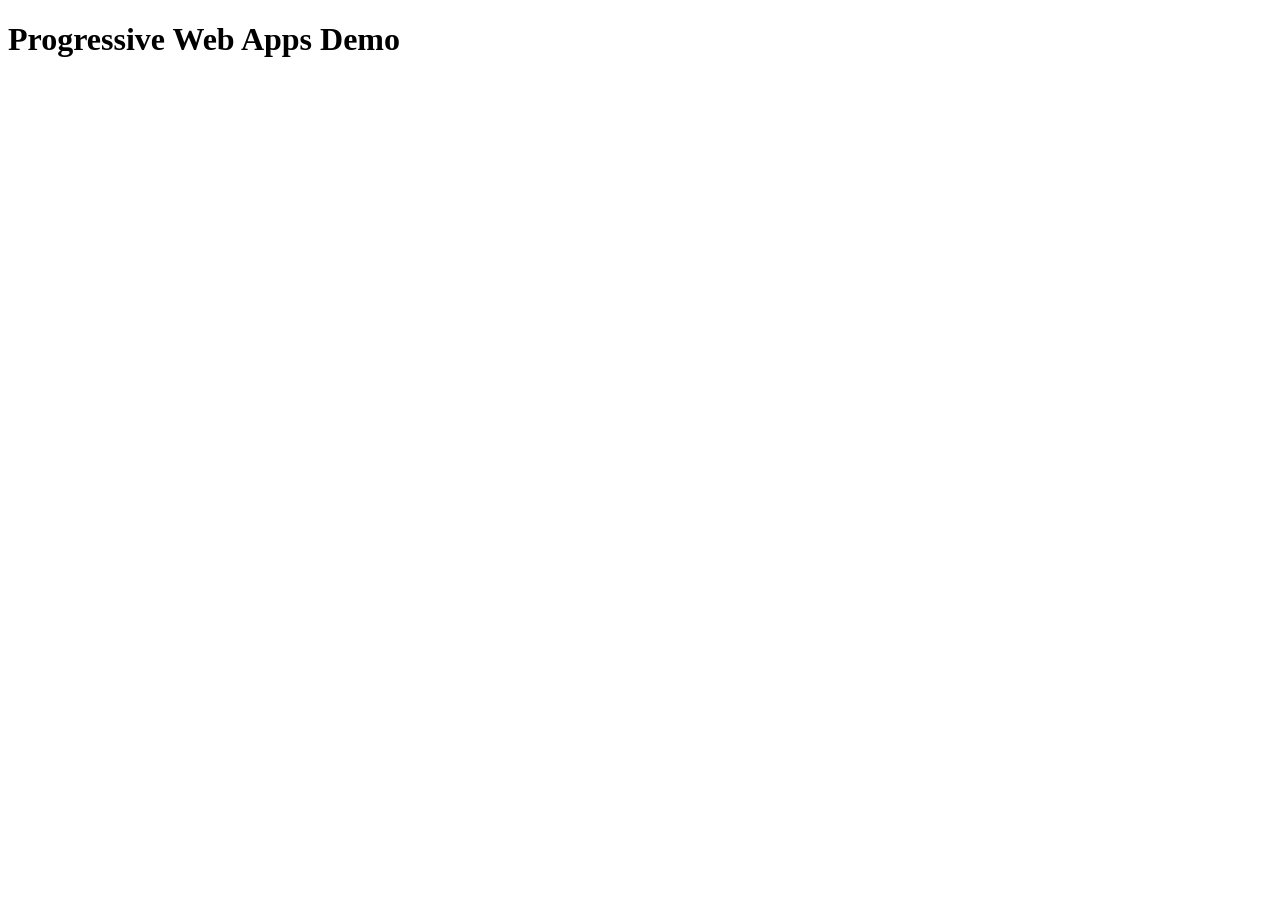
==== index.html @ 216a2eeb "x" ====
<!DOCTYPE html>
<html>
    <head>
        <meta charset="utf-8">
        <meta name="viewport" content="width=device-width, initial-scale=1.0">
        <meta http-equiv="X-UA-Compatible" content="ie-edge">
        <meta http-equiv="Content-Security-Policy" content="default-src *; style-src 'self' http://* 'unsafe-inline'; script-src 'self' http://* 'unsafe-inline' 'unsafe-eval'" />

        <title>PWA Demo</title>
        <!-- Declaracion de manifest -->
        <link rel="manifest" href="./manifest.json">
        <meta name="theme-color" content="#F7DF1E">
        <!-- Deteccion de icono de pwa -->
        <link rel="icon" type="image/png" sizes="16x16" href="./img/icon_16x16.png">
        <link rel="icon" type="image/png" sizes="32x32" href="./img/icon_32x32.png">
        <link rel="icon" type="image/png" sizes="64x64" href="./img/icon_64x64.png">
        <link rel="icon" type="image/png" sizes="96x96" href="./img/icon_96x96.png">
        <link rel="icon" type="image/png" sizes="128x128" href="./img/icon_128x128.png">
        <link rel="icon" type="image/png" sizes="192x192" href="./img/icon_192x192.png">
        <link rel="icon" type="image/png" sizes="256x256" href="./img/icon_256x256.png">
        <link rel="icon" type="image/png" sizes="384x384" href="./img/icon_384x384.png">
        <link rel="icon" type="image/png" sizes="512x512" href="./img/icon_512x512.png">
        <link rel="icon" type="image/png" sizes="1024x1024" href="./img/icon_1024x1024.png">

        <!-- Metatags IOS -->
        <meta name="apple-mobile-web-app-capable" content="yes">
        <meta name="apple-mobile-web-app-status-bar-style" content="black">
        <meta name="format-detection" content="telephone=no">
        <meta name="apple-mobile-web-app-title" content="PWA Demo">
        <link rel="apple-touch-icon" sizes="192x192" href="./img/icon_192x192.png">

        <!-- Metatags Windows -->
        <meta name="msapplication-TileColor" content="#F7DF1E">
        <meta name="msapplication-TileImage" content="./img/icon_192x192.png">

        <!-- Otros Metatags -->
        <meta property="og:title" content="PWA Demo">
        <meta property="og:locale" content="es_MX">
        <meta property="og:type" content="website">
        <meta property="og:image" content="./img/icon_128x128.png">
        <meta property="og:site_name" content="EDteam">
        <meta property="og:url" content="https://pwa.ed.team">
        <link rel="stylesheet" href="https://cdnjs.cloudflare.com/ajax/libs/font-awesome/4.7.0/css/font-awesome.min.css">

        <link rel="stylesheet" href="./style.css">
    </head>
    <body>
        <h1>Progressive Web Apps Demo</h1>

        <!-- <script src="./promises.js"></script> -->
        <script src="./script.js"></script>
    </body>
</html>
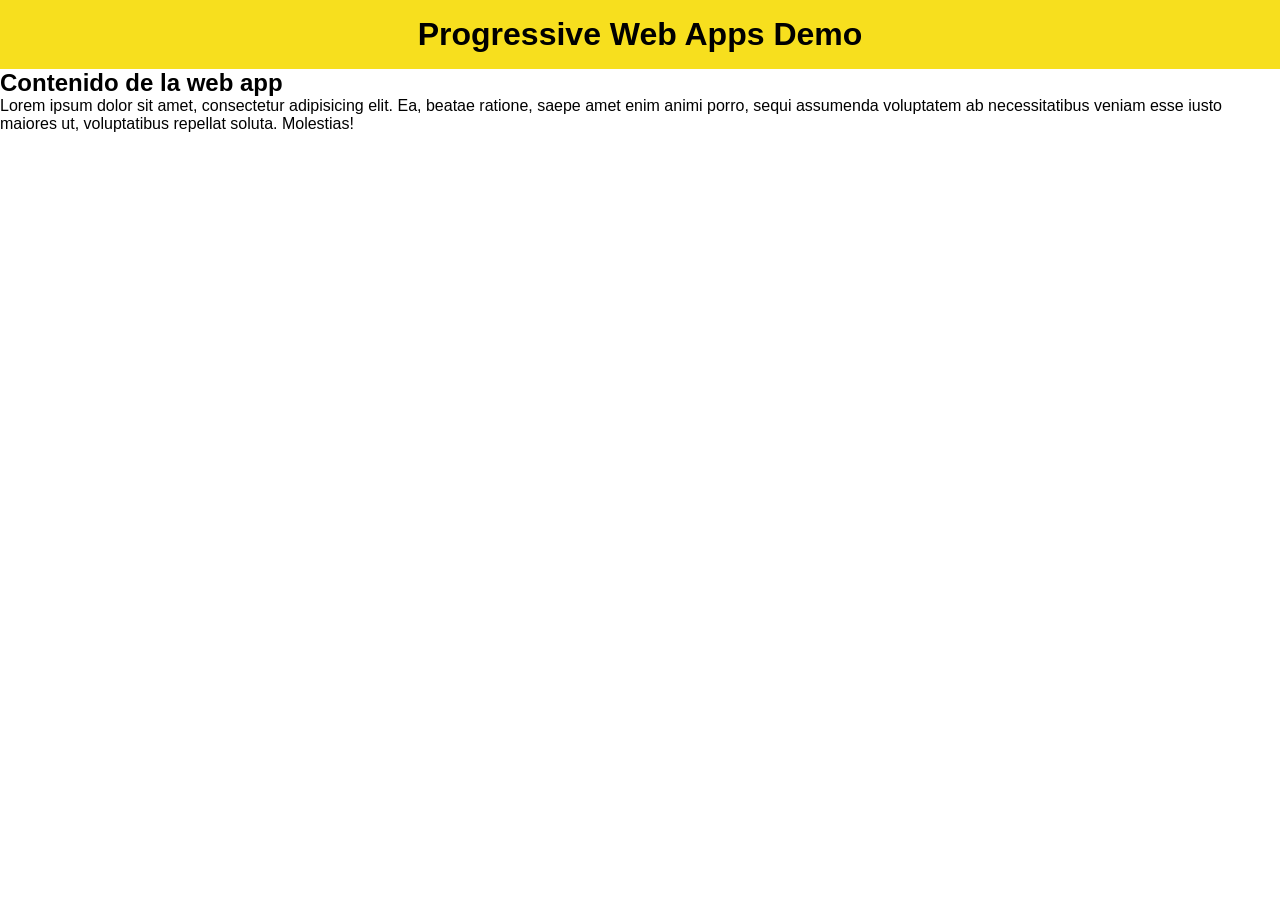
==== commit d8cde8fc: "cambios de colores y mas" ====
--- a/index.html
+++ b/index.html
@@ -4,12 +4,13 @@
         <meta charset="utf-8">
         <meta name="viewport" content="width=device-width, initial-scale=1.0">
         <meta http-equiv="X-UA-Compatible" content="ie-edge">
-        <meta http-equiv="Content-Security-Policy" content="default-src *; style-src 'self' http://* 'unsafe-inline'; script-src 'self' http://* 'unsafe-inline' 'unsafe-eval'" />
 
         <title>PWA Demo</title>
+
         <!-- Declaracion de manifest -->
         <link rel="manifest" href="./manifest.json">
         <meta name="theme-color" content="#F7DF1E">
+
         <!-- Deteccion de icono de pwa -->
         <link rel="icon" type="image/png" sizes="16x16" href="./img/icon_16x16.png">
         <link rel="icon" type="image/png" sizes="32x32" href="./img/icon_32x32.png">
@@ -45,9 +46,16 @@
         <link rel="stylesheet" href="./style.css">
     </head>
     <body>
-        <h1>Progressive Web Apps Demo</h1>
+        <header class="Header">
+            <h1>Progressive Web Apps Demo</h1>
+        </header>
+        <main>
+            <h2>Contenido de la web app</h2>
+            <p>
+                Lorem ipsum dolor sit amet, consectetur adipisicing elit. Ea, beatae ratione, saepe amet enim animi porro, sequi assumenda voluptatem ab necessitatibus veniam esse iusto maiores ut, voluptatibus repellat soluta. Molestias!
+            </p>
+        </main>
 
-        <!-- <script src="./promises.js"></script> -->
         <script src="./script.js"></script>
     </body>
 </html>
--- a/style.css
+++ b/style.css
@@ -0,0 +1,25 @@
+html {
+    box-sizing: border-box;
+    font-family: sans-serif;
+    font-size: 16px;
+}
+
+*,
+*::after,
+*::before {
+    box-sizing: inherit;
+    margin: 0;
+    padding: 0;
+}
+
+.Header {
+    padding: 1em;
+    text-align: center;
+    background-color: #F7DF1E;
+}
+
+.u-offline {
+    background-color: #666666;
+    color: #FFFFFF,inherit;
+    filter: blur(.1rem);
+}
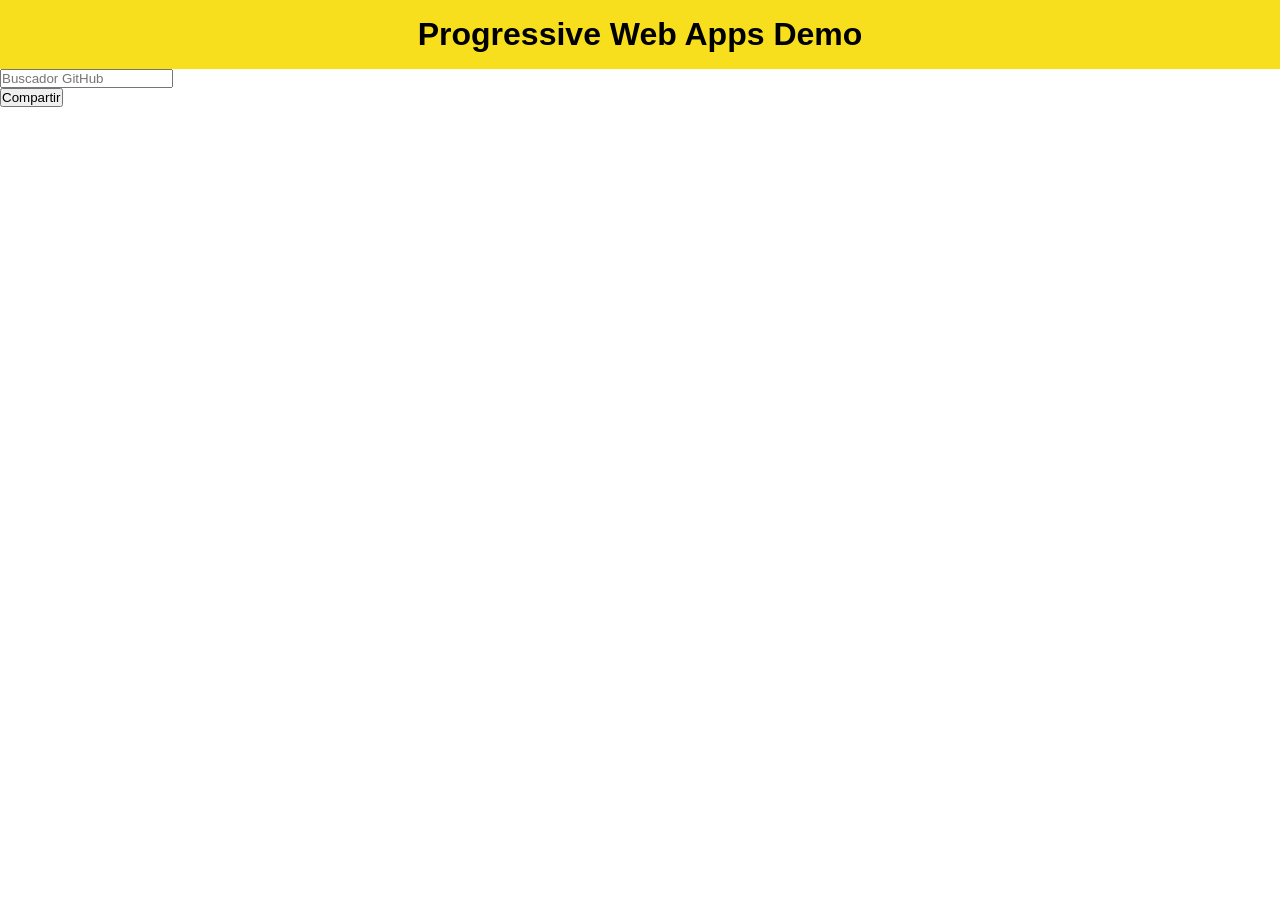
==== commit 2f7b18ce: "finaliza basicos" ====
--- a/index.html
+++ b/index.html
@@ -49,12 +49,11 @@
         <header class="Header">
             <h1>Progressive Web Apps Demo</h1>
         </header>
-        <main>
-            <h2>Contenido de la web app</h2>
-            <p>
-                Lorem ipsum dolor sit amet, consectetur adipisicing elit. Ea, beatae ratione, saepe amet enim animi porro, sequi assumenda voluptatem ab necessitatibus veniam esse iusto maiores ut, voluptatibus repellat soluta. Molestias!
-            </p>
-        </main>
+        <section class="GitHubUser"></section>
+        <form class="GitHubUserForm">
+            <input type="search" id="search" placeholder="Buscador GitHub">
+        </form>
+        <button id="share">Compartir</button>
 
         <script src="./script.js"></script>
     </body>
--- a/style.css
+++ b/style.css
@@ -12,6 +12,11 @@
     padding: 0;
 }
 
+img {
+    max-width: 100%;
+    height: auto;
+}
+
 .Header {
     padding: 1em;
     text-align: center;
